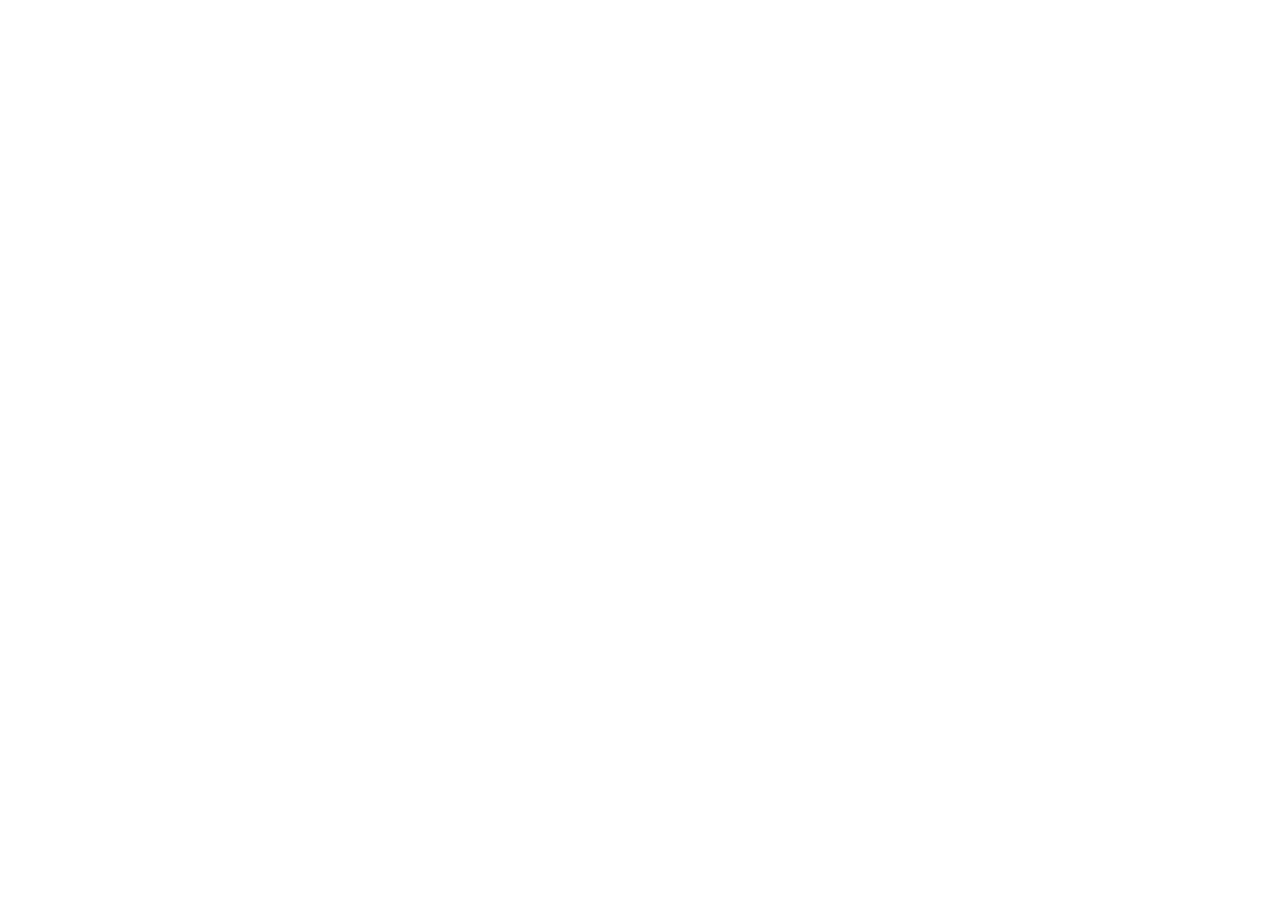
==== tag_0402.html @ 0f627658 "title 연습" ====
<!DOCTYPE html>
<html lang="ko">
<head>
<mata charset="UTF-8">
    <mata name="keywords" content="html,css,javascript">
    <mata name="description" content="html 기초 강의 공부 사이트 입니다. 최신 html5 강의제공."></mata>
    <title>동영상 강좌 | 웹마스터 </title>
</head>
<body></body>
</html>
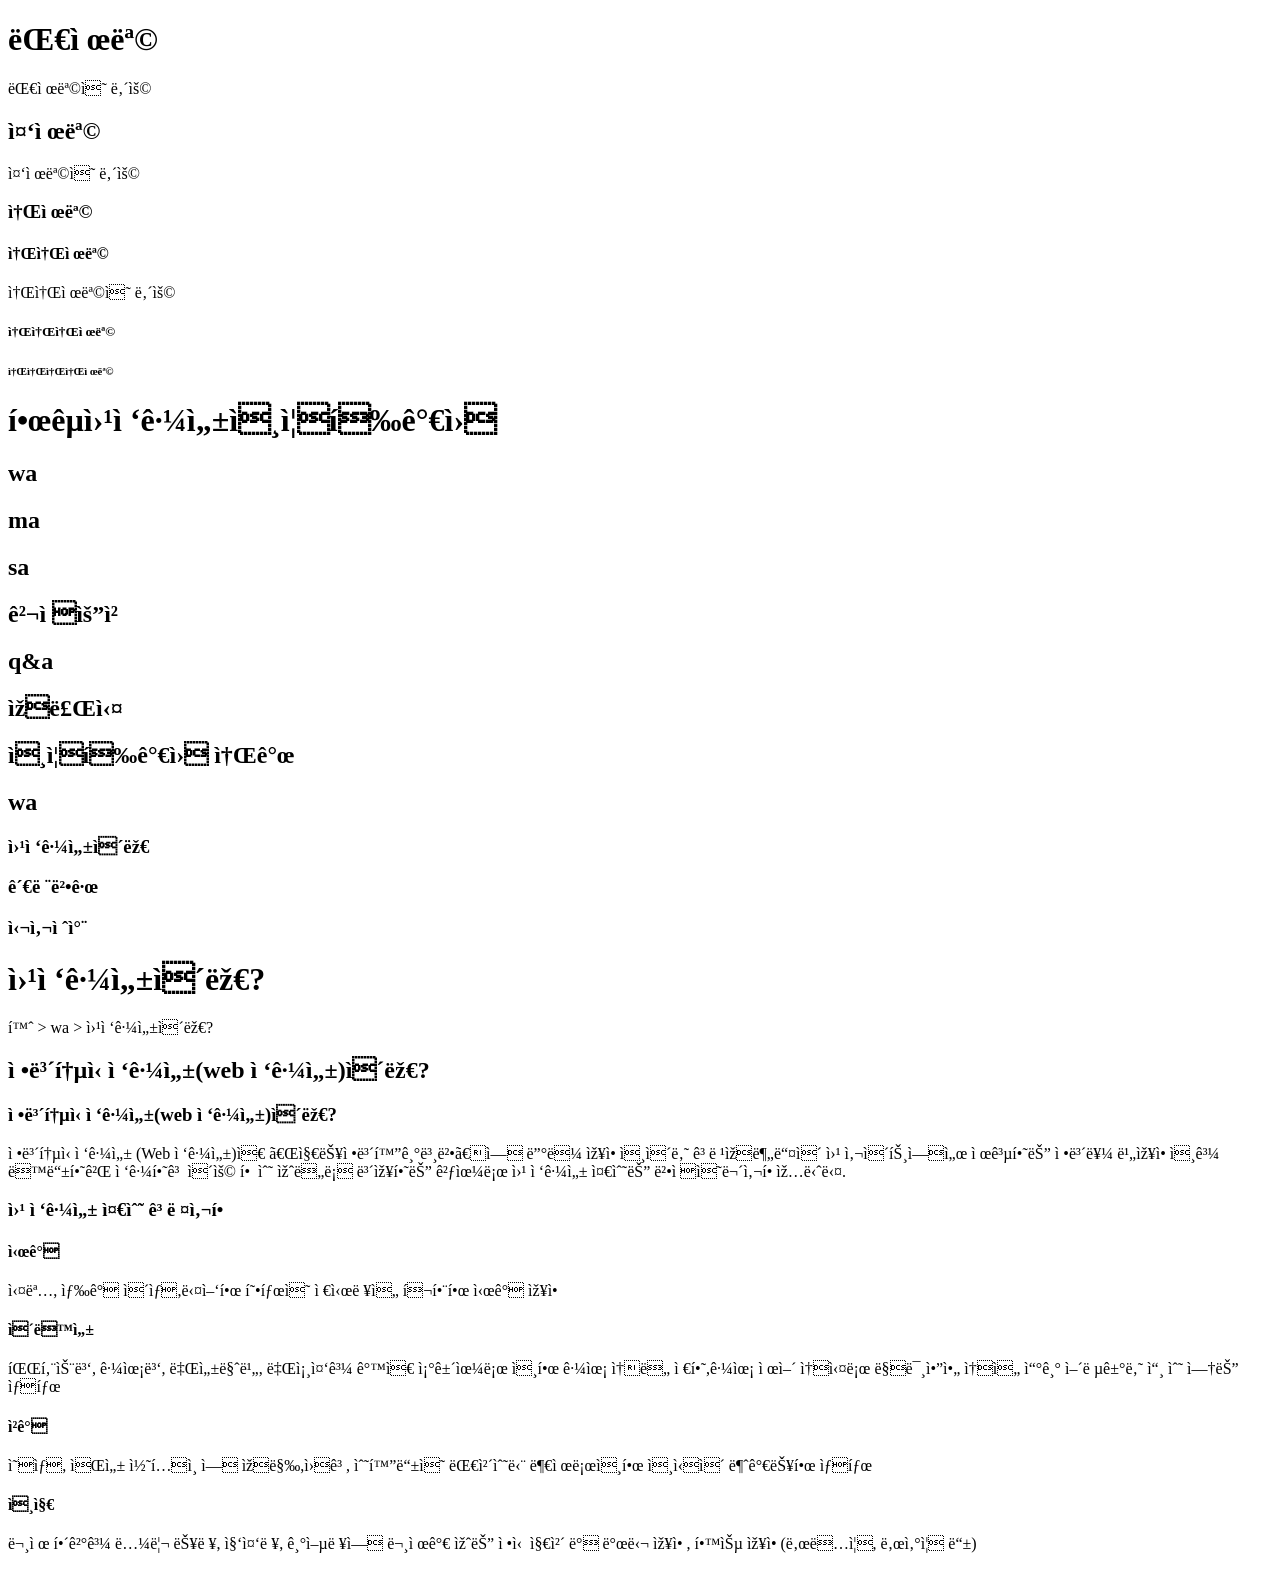
==== commit 576dd1f0: "제목, 내용 태그" ====
--- a/tag_0402.html
+++ b/tag_0402.html
@@ -6,5 +6,44 @@
     <mata name="description" content="html 기초 강의 공부 사이트 입니다. 최신 html5 강의제공."></mata>
     <title>동영상 강좌 | 웹마스터 </title>
 </head>
-<body></body>
+<body>
+<h1>대제목</h1>
+<p>대제목의 내용</p>
+<h2>중제목</h2>
+<p>중제목의 내용</p>
+<h3>소제목</h3>
+<h4>소소제목</h4>
+<p>소소제목의 내용</p>
+<h5>소소소제목</h5>
+<h6>소소소소제목</h6>
+<!-- 한국웹접근성 제목 레벨 연습 -->
+    <h1>한국웹접근성인증평가원</h1><!-- 사이트 대표로고 -->
+    <h2>wa</h2><!--  주메뉴(사용자가 사이트 이용시 가장 먼저 이용하는 제목) -->
+    <h2>ma</h2><!--  주메뉴(사용자가 사이트 이용시 가장 먼저 이용하는 제목) -->
+    <h2>sa</h2><!--  주메뉴(사용자가 사이트 이용시 가장 먼저 이용하는 제목) -->
+    <h2>견적요청</h2><!--  주메뉴(사용자가 사이트 이용시 가장 먼저 이용하는 제목) -->
+    <h2>q&a</h2><!--  주메뉴(사용자가 사이트 이용시 가장 먼저 이용하는 제목) -->
+    <h2>자료실</h2><!--  주메뉴(사용자가 사이트 이용시 가장 먼저 이용하는 제목) -->
+    <h2>인증평가원 소개</h2><!--  주메뉴(사용자가 사이트 이용시 가장 먼저 이용하는 제목) -->
+    <!-- wq메뉴 클릭 시 서브페이지 제목 연습 -->
+    <h2>wa</h2> <!--주메뉴-->
+    <h3>웹접근성이란</h3> <!--주메뉴-->
+    <h3>관련법규</h3> <!--주메뉴-->
+    <h3>심사절차</h3> <!--주메뉴-->
+    <!-- 오른쪽 페이지 내용 시작 -->
+    <h1>웹접근성이란?</h1> <!--페이지 제목은 사용자 기분 가장 중요한 기준이기 때문-->
+    <p>홈 > wa > 웹접근성이란?</p> <!--page 경로-->
+    <h2>정보통신접근성(web 접근성)이란?</h2>
+    <h3>정보통신접근성(web 접근성)이란?</h3>
+    <p>정보통신접근성 (Web 접근성)은 「지능정보화기본법」에 따라 장애인이나 고령자분들이 웹 사이트에서 제공하는 정보를 비장애인과 동등하게 접근하고 이용 할 수 있도록 보장하는 것으로 웹 접근성 준수는 법적의무사항 입니다.</p>
+    <h3>웹 접근성 준수 고려사항</h3>
+    <h4>시각</h4>
+    <P>실명, 색각 이상,다양한 형태의 저시력을 포함한 시각 장애</P>
+    <h4>이동성</h4>
+    <P>파킨슨병, 근육병, 뇌성마비, 뇌졸중과 같은 조건으로 인한 근육 속도 저하,근육 제어 손실로 말미암아 손을 쓰기 어렵거나 쓸 수 없는 상태</P>
+    <h4>청각</h4>
+    <P>영상, 음성 콘텐츠에 자막,원고, 수화등의 대체수단 부제로인한 인식이 불가능한 상태</P>
+    <h4>인지</h4>
+    <P>문제 해결과 논리 능력, 집중력, 기억력에 문제가 있는 정신 지체 및 발달 장애, 학습 장애(난독증, 난산증 등)</P>
+</body>
 </html>
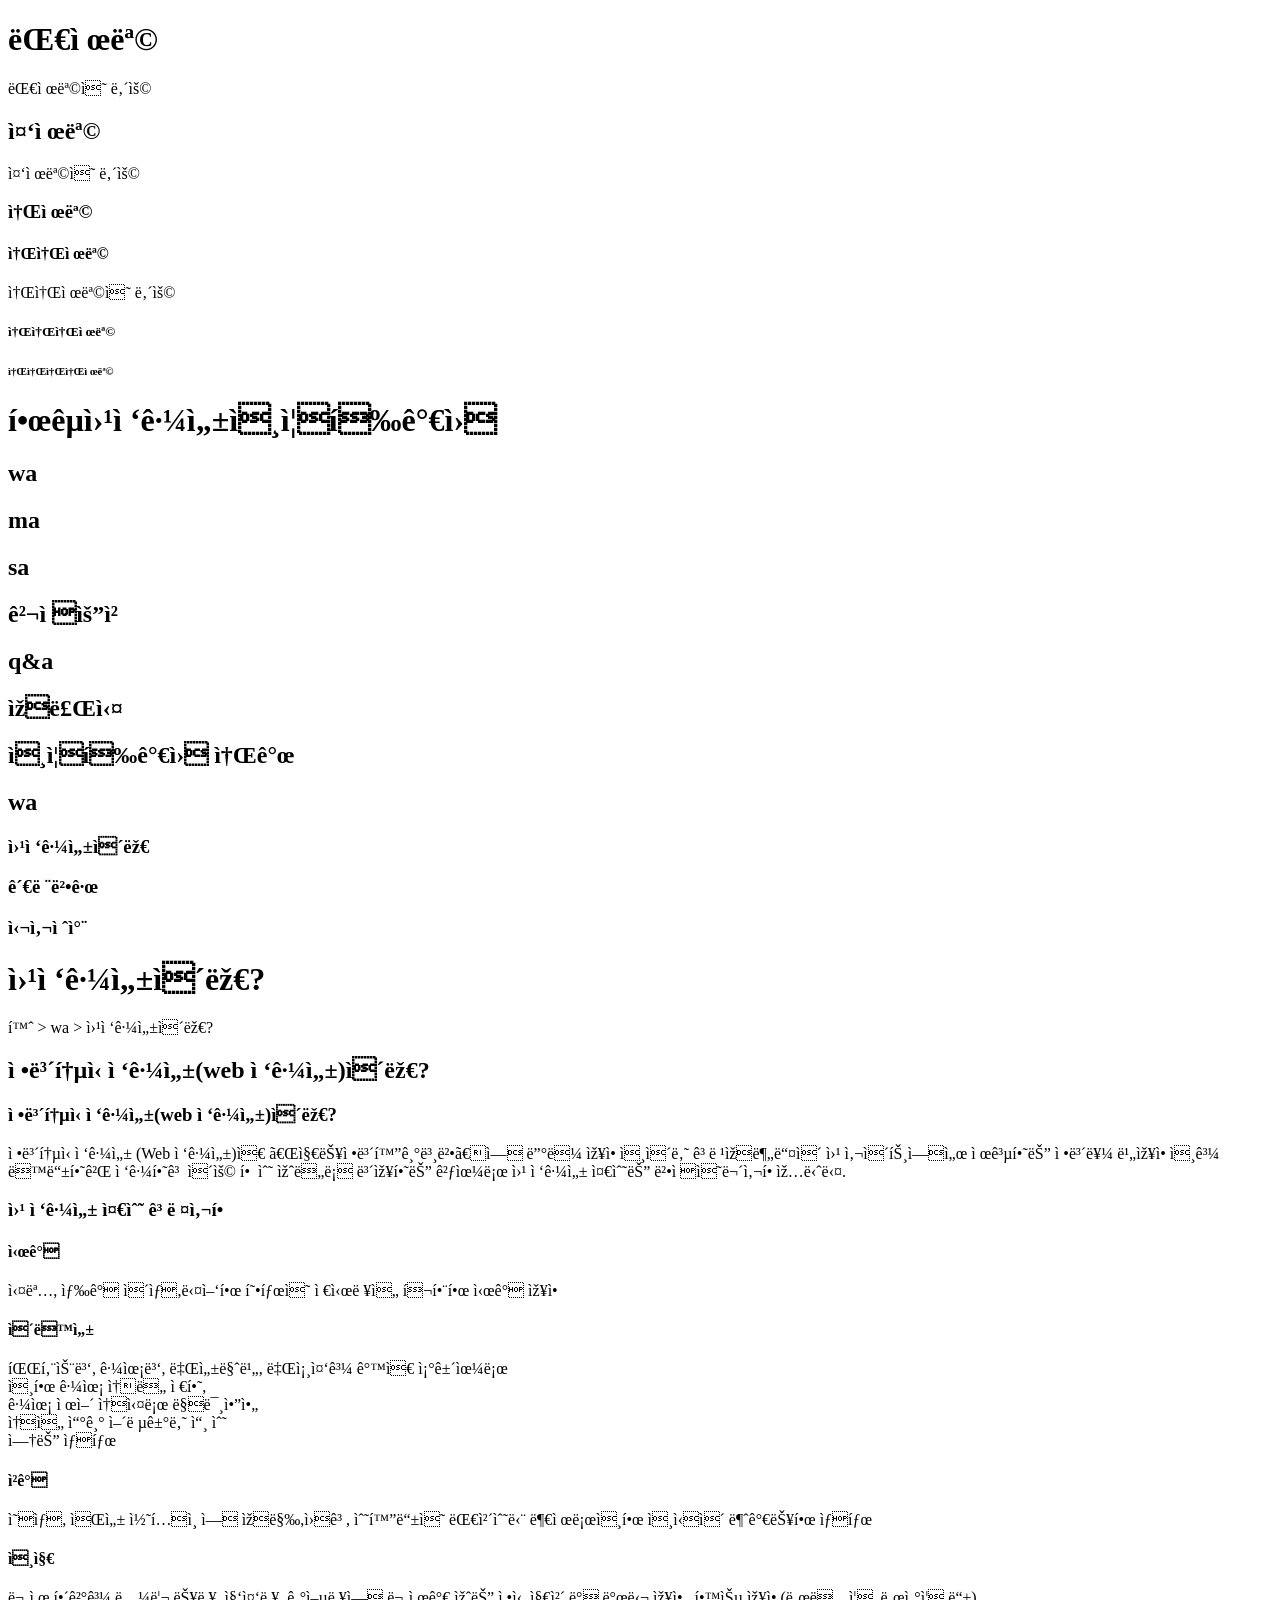
==== commit bb27f7e2: "4/2 정리+인라인" ====
--- a/tag_0402.html
+++ b/tag_0402.html
@@ -40,7 +40,11 @@
     <h4>시각</h4>
     <P>실명, 색각 이상,다양한 형태의 저시력을 포함한 시각 장애</P>
     <h4>이동성</h4>
-    <P>파킨슨병, 근육병, 뇌성마비, 뇌졸중과 같은 조건으로 인한 근육 속도 저하,근육 제어 손실로 말미암아 손을 쓰기 어렵거나 쓸 수 없는 상태</P>
+    <p>파킨슨병, 근육병, 뇌성마비, 뇌졸중과 같은 조건으로<br>
+       인한 근육 속도 저하,<br>
+       근육 제어 손실로 말미암아<br>
+       손을 쓰기 어렵거나 쓸 수<br>
+       없는 상태</P>
     <h4>청각</h4>
     <P>영상, 음성 콘텐츠에 자막,원고, 수화등의 대체수단 부제로인한 인식이 불가능한 상태</P>
     <h4>인지</h4>
